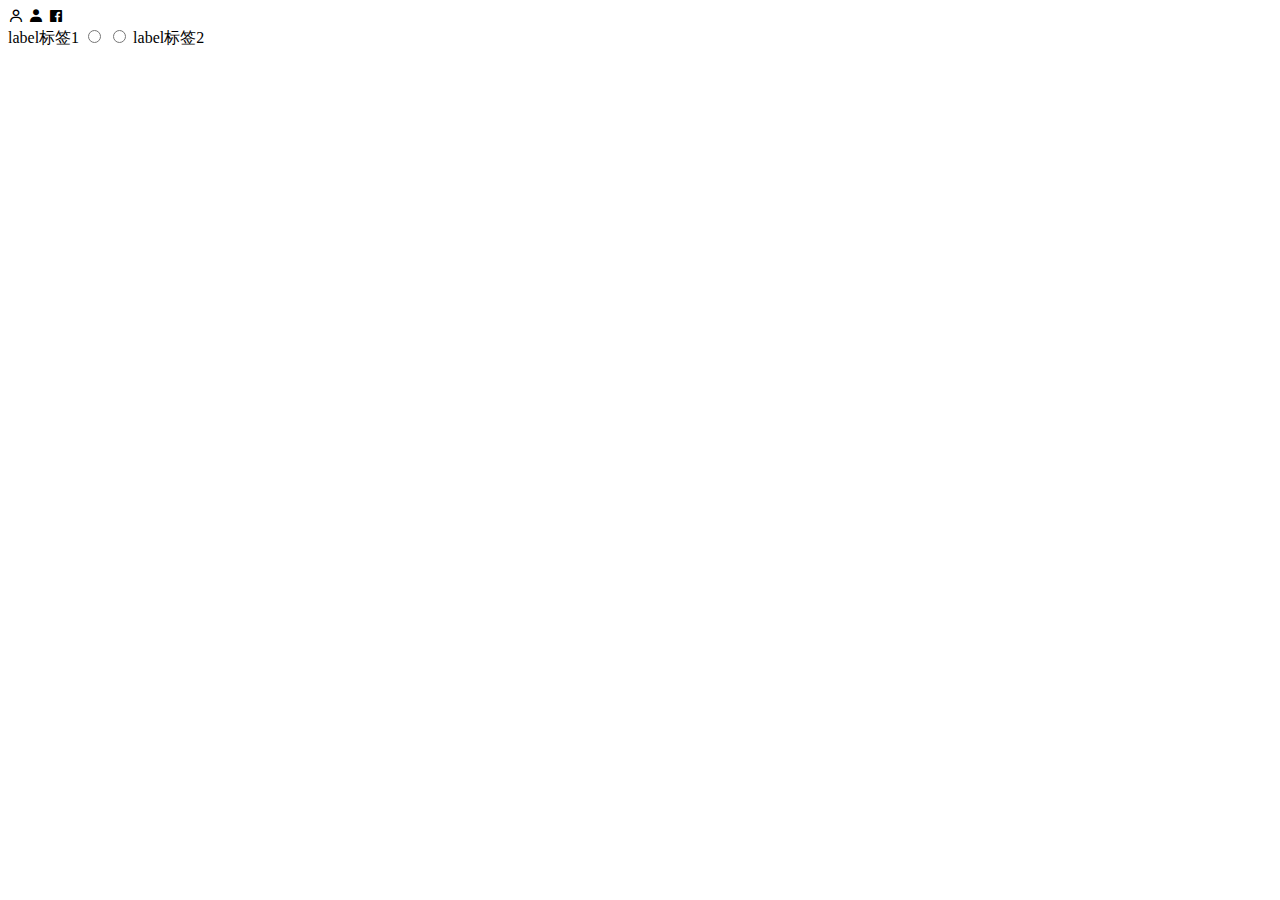
==== test.html @ d69f27d4 "Tab滑块选项卡动画制作" ====
<!DOCTYPE html>
<html lang="en">
<head>
    <meta charset="UTF-8">
    <meta http-equiv="X-UA-Compatible" content="IE=edge">
    <meta name="viewport" content="width=device-width, initial-scale=1.0">
    <title>Test</title>
    <link href='https://unpkg.com/boxicons@2.1.4/css/boxicons.min.css' rel='stylesheet'>
</head>
<body>
    <i class='bx bx-user'></i>
    <i class='bx bxs-user'></i>
    <i class='bx bxl-facebook-square'></i>
    <br>
    <label for="test">label标签1</label>
    <input type="radio" id="test" name="kkk">
    <input type="radio" id="teqst" name="kkk">
    <label for="teqst">label标签2</label>
</body>
</html>
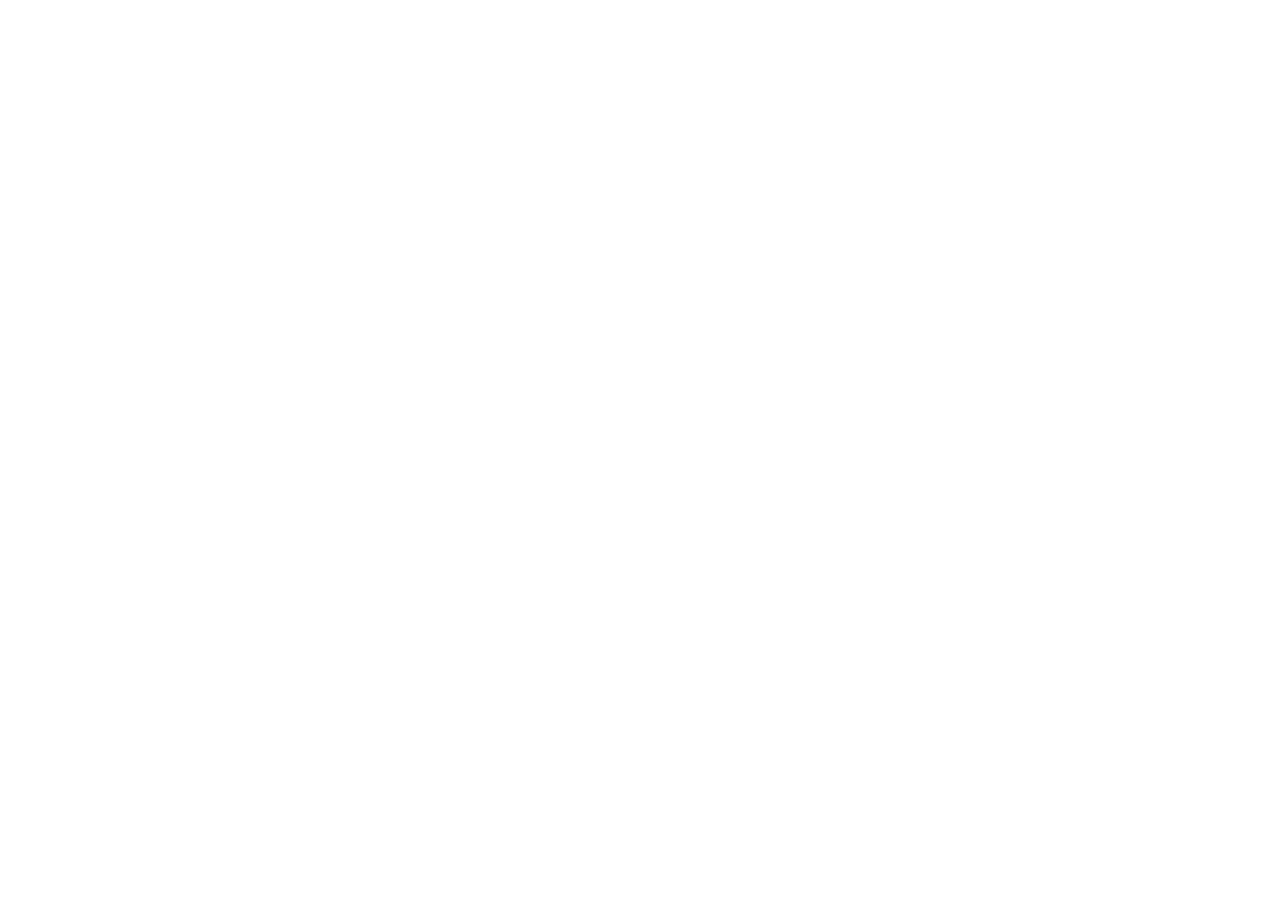
==== commit b580d2b7: "feat:3D卡片翻转" ====
--- a/test.html
+++ b/test.html
@@ -1,20 +1,84 @@
 <!DOCTYPE html>
 <html lang="en">
+
 <head>
     <meta charset="UTF-8">
     <meta http-equiv="X-UA-Compatible" content="IE=edge">
     <meta name="viewport" content="width=device-width, initial-scale=1.0">
     <title>Test</title>
     <link href='https://unpkg.com/boxicons@2.1.4/css/boxicons.min.css' rel='stylesheet'>
+    <style>
+        body {
+            width: 100%;
+            height: 100%;
+            /* background-color: black; */
+        }
+
+        .item {
+            float: left;
+            width: 120px;
+            height: 132px;
+            position: relative;
+            perspective: 500px;
+            transform-style: preserve-3d;
+        }
+
+        .item .backFace {
+            position: absolute;
+            left: 0;
+            top: 0;
+            width: 100%;
+            height: 100%;
+            box-sizing: border-box;
+            padding: 15px;
+            transition: 1s transform;
+        }
+
+        .item .face {
+            position: absolute;
+            left: 0;
+            top: 0;
+            width: 100%;
+            height: 100%;
+            box-sizing: border-box;
+            padding: 15px;
+            transition: 1s transform;
+        }
+
+        .item .backFace {
+            background-position: 50% 50% !important;
+        }
+
+        .item .face img {
+            width: 90px;
+            height: 90px;
+        }
+
+        .item:hover .face {
+            transform: rotateY(360deg);
+        }
+
+        .item .face {
+            transform: rotateY(180deg);
+            backface-visibility: hidden;
+            color: white;
+        }
+
+        .item:hover .backFace {
+            transform: rotateY(180deg);
+        }
+    </style>
 </head>
+
 <body>
-    <i class='bx bx-user'></i>
-    <i class='bx bxs-user'></i>
-    <i class='bx bxl-facebook-square'></i>
-    <br>
-    <label for="test">label标签1</label>
-    <input type="radio" id="test" name="kkk">
-    <input type="radio" id="teqst" name="kkk">
-    <label for="teqst">label标签2</label>
+    <div class="item">
+        <div class="face">
+            <img src="https://cdn.pixabay.com/photo/2015/04/23/22/00/tree-736885__480.jpg" alt="景">
+        </div>
+        <div class="backFace">
+            <img src="https://wallup.net/wp-content/uploads/2018/10/06/145201-cute-puppy.jpg" alt="">
+        </div>
+    </div>
 </body>
+
 </html>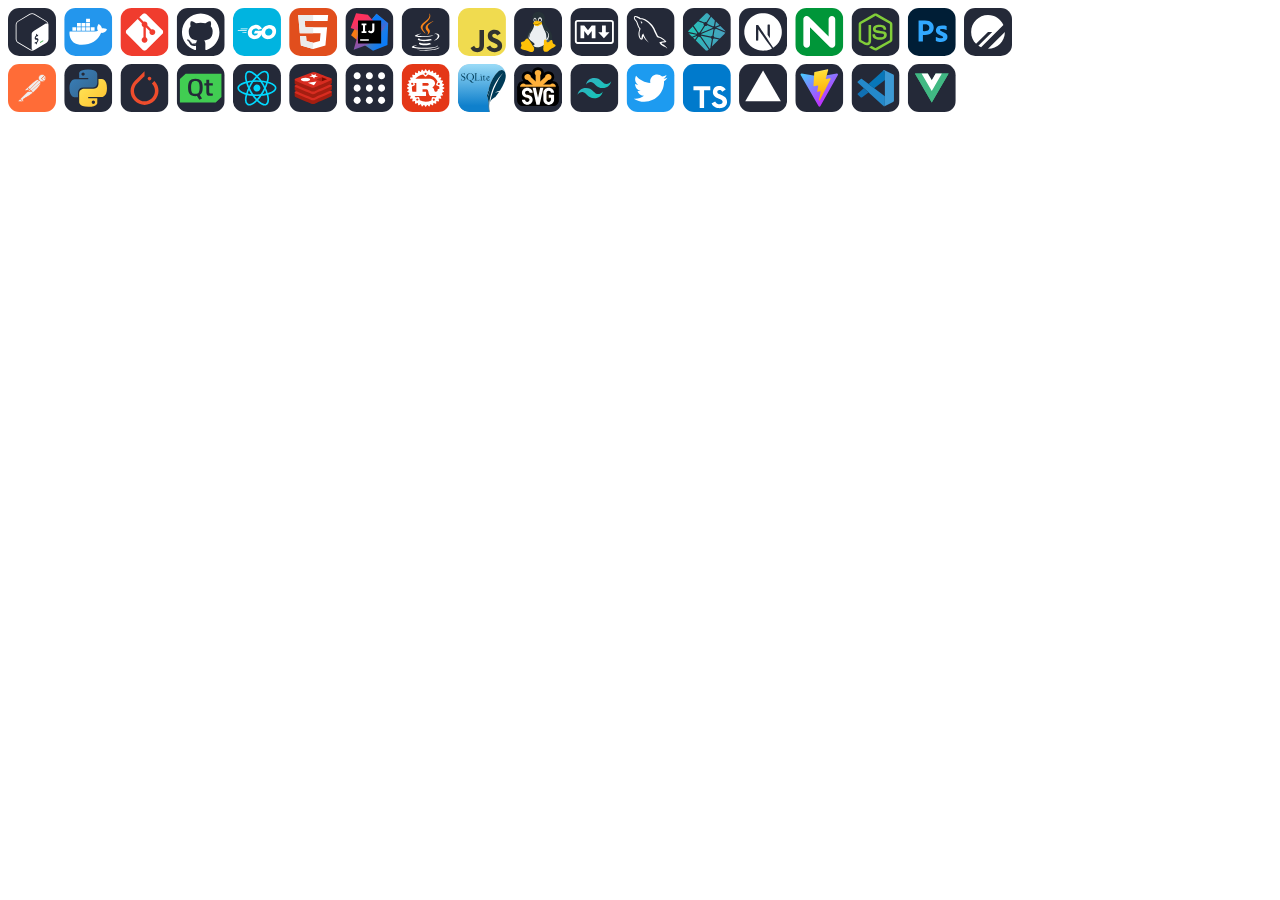
==== commit f56172d0: "个人主页" ====
--- a/test.html
+++ b/test.html
@@ -3,82 +3,12 @@
 
 <head>
     <meta charset="UTF-8">
-    <meta http-equiv="X-UA-Compatible" content="IE=edge">
     <meta name="viewport" content="width=device-width, initial-scale=1.0">
-    <title>Test</title>
-    <link href='https://unpkg.com/boxicons@2.1.4/css/boxicons.min.css' rel='stylesheet'>
-    <style>
-        body {
-            width: 100%;
-            height: 100%;
-            /* background-color: black; */
-        }
-
-        .item {
-            float: left;
-            width: 120px;
-            height: 132px;
-            position: relative;
-            perspective: 500px;
-            transform-style: preserve-3d;
-        }
-
-        .item .backFace {
-            position: absolute;
-            left: 0;
-            top: 0;
-            width: 100%;
-            height: 100%;
-            box-sizing: border-box;
-            padding: 15px;
-            transition: 1s transform;
-        }
-
-        .item .face {
-            position: absolute;
-            left: 0;
-            top: 0;
-            width: 100%;
-            height: 100%;
-            box-sizing: border-box;
-            padding: 15px;
-            transition: 1s transform;
-        }
-
-        .item .backFace {
-            background-position: 50% 50% !important;
-        }
-
-        .item .face img {
-            width: 90px;
-            height: 90px;
-        }
-
-        .item:hover .face {
-            transform: rotateY(360deg);
-        }
-
-        .item .face {
-            transform: rotateY(180deg);
-            backface-visibility: hidden;
-            color: white;
-        }
-
-        .item:hover .backFace {
-            transform: rotateY(180deg);
-        }
-    </style>
+    <title>Flexbox Layout</title>
 </head>
 
 <body>
-    <div class="item">
-        <div class="face">
-            <img src="https://cdn.pixabay.com/photo/2015/04/23/22/00/tree-736885__480.jpg" alt="景">
-        </div>
-        <div class="backFace">
-            <img src="https://wallup.net/wp-content/uploads/2018/10/06/145201-cute-puppy.jpg" alt="">
-        </div>
-    </div>
+    <img id="skillPc" src="./skillPc.svg" alt="">
 </body>
 
 </html>